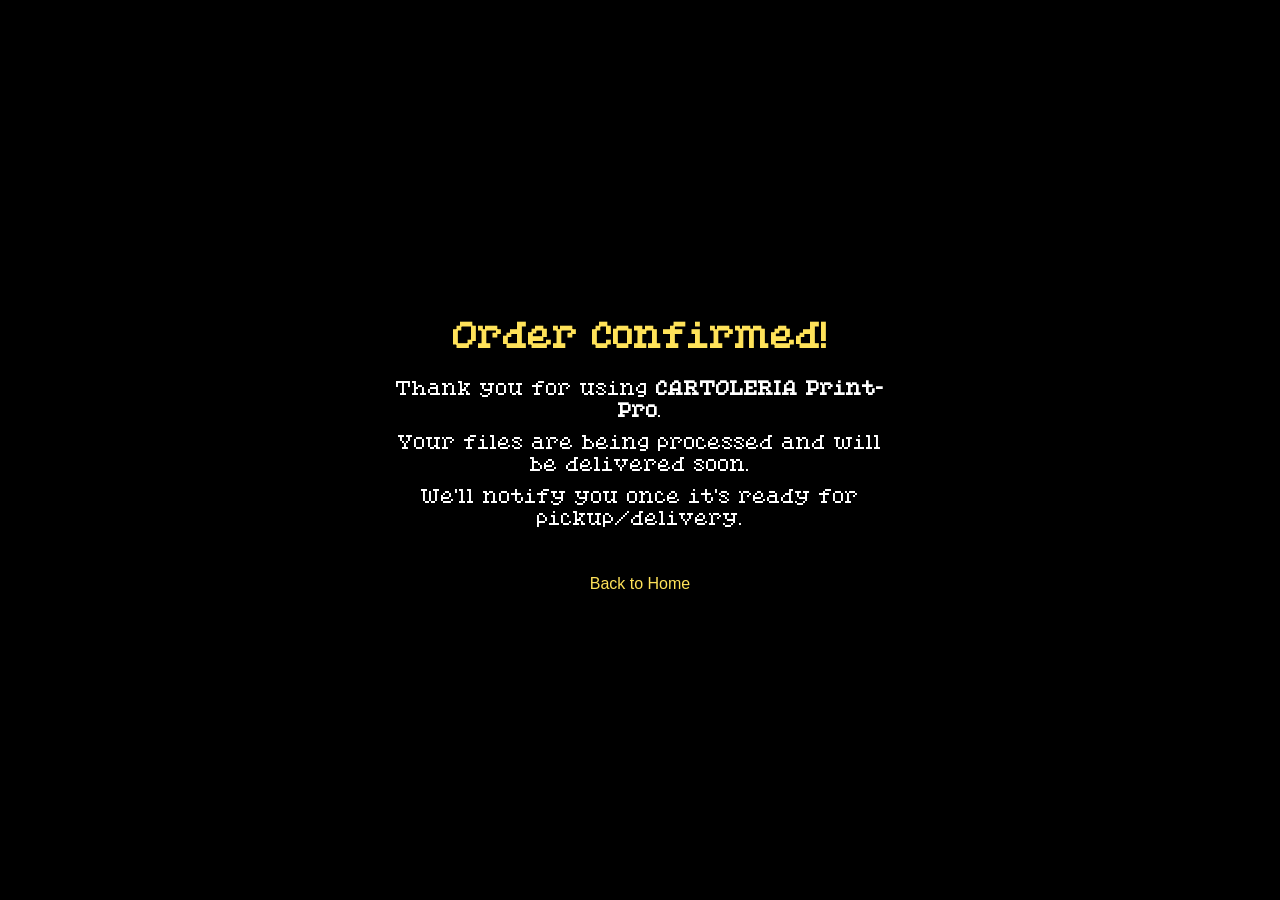
==== confirmation.html @ e9a388dd "guide" ====
<!DOCTYPE html>
<html lang="en">
<head>
  <meta charset="UTF-8">
  <meta name="viewport" content="width=device-width, initial-scale=1.0">
  <title>Order Confirmation - CARTOLERIA</title>
  <link rel="stylesheet" href="style.css">
  <style>
    body {
    
      display: flex;
      justify-content: center;
      align-items: center;
      height: 100vh;
      background: black;
      margin: 0;
    }

    .confirmation-box {
      background: rgb(0, 0, 0);
      padding: 40px;
      border-radius: 12px;
      box-shadow: 0 8px 20px rgba(0,0,0,0.2);
      text-align: center;
      max-width: 500px;
    }

    .confirmation-box h1 {
      color:#ffe259;
      margin-bottom: 20px;
      font-size: 2rem;
    }

    .confirmation-box p {
      font-size: 1.1rem;
      color: #ffffff;
      margin: 10px 0;
    }

    .confirmation-box button {
      margin-top: 25px;
      padding: 10px 20px;
      border: none;
      background: #a2ff0000;
      color: #ffe259;
      font-size: 1rem;
      border-radius: 8px;
      cursor: pointer;
      transition: background 0.3s;
    }

    .confirmation-box button:hover {
      background: #ffffff;
      color: black;
    }
  </style>
</head>
<body>
  <div class="confirmation-box">
    <h1> Order Confirmed!</h1>
    <p>Thank you for using <b>CARTOLERIA Print-Pro</b>.</p>
    <p>Your files are being processed and will be delivered soon.</p>
    <p>We’ll notify you once it’s ready for pickup/delivery.</p>
    <button onclick="window.location.href='index.html'">Back to Home</button>
  </div>
</body>
</html>
---- style.css ----
@font-face {
  font-family: "pixel";
  src: url("fonts/pixel.ttf") format("truetype");
  font-weight: normal;
  font-style: normal;
}
@media (max-width: 768px) {
  .navbar ul {
    display: none;
    flex-direction: column;
    background: #222;
    position: absolute;
    top: 60px;
    right: 0;
    width: 200px;
    padding: 15px;
    border-radius: 8px;
  }

  .navbar ul.active {
    display: flex;
  }

  .hamburger {
    display: block;
  }
}

body {
  background: #111;
  margin: 0;
  padding: 0;
  height: 100vh;
  font-family: pixel, sans-serif;
}

/* only for demo use  */
    .head {
      position: fixed;
      top: 0;
      left: 0;
      margin: 0;
      padding: 36px 30px 10px 30px;
      font-size: 35px;
      font-style: italic;
      font-weight: 1;
      font-family: pixel, sans-serif;
      background: linear-gradient(90deg, rgb(225, 255, 0), rgb(0, 255, 21), rgb(255, 247, 0));
      background-size: 300% 300%;
      background-clip: text;
      -webkit-background-clip: text;
      -webkit-text-fill-color: transparent;
      animation: gradientShift 3s ease-in-out infinite alternate;
      z-index: 1000;
    }

    .nav-links {
      list-style: none;
      margin: 0;
      padding-left: 640px;
      /* padding-top:px; */
      display: flex;
      position: fixed;
      gap: 240px;
      display: flex;
      z-index: 1000;
    }

    .nav-links li a {
      color: rgb(255, 221, 1);
      text-decoration: none;
      font-family: pixel, sans-serif;
      font-size: 11px;
      letter-spacing: 3px;
      transition: color 0.2s;
      font-style: italic;
      display: flex;
    }

    .nav-links li a:hover {
      color: #fff700;
      text-shadow: rgb(30, 255, 0) 0 0 2px ;
      cursor:crosshair;
      display: flex;
    }

    @keyframes gradientShift {
      0% {
        background-position: left;
        text-shadow: yellow 0 0 4px;
      }
      100% {
        background-position: right;
        text-shadow: white 0 0 4px;
      }
    }
.main-shi{

 padding-top: 250px;
 padding-left: 120px;
 font-size: 30px;
}
.description {
  font-family: pixel, sans-serif;
  color: white;
  font-size: 35px;
  padding-left: 120px;
  padding-top: 270px;
  width: 1200px;
  line-height: 1.5;
  color: #c3ff00;
}

.products-section {

  margin-top: 500px; 
  padding: 50px 20px;
  color: black;
  text-align: center;
  
}
/* button {
  background-color: rgba(255, 255, 255, 0);
  border: none;
  color: rgb(255, 255, 255);
  padding: 10px 20px;
  text-align: center;
  text-decoration: none;
  display: inline-block;
  font-size: 10px;
  cursor: pointer;
  border-radius: 50%;
} */
.click-it
{
  background-color: rgba(255, 255, 255, 0);
  border: none;
  color: rgb(255, 255, 255);
  padding: 10px 20px;
  text-align: center;
  text-decoration: none;
  display: inline-block;
  font-size: 10px;
  cursor: pointer;
  border-radius: 50%;
}
.click-it:hover{
   transform: scale(2.7);
  transition: transform 0.3s ease-in-out;

}
/* button:hover {
  
  transform: scale(1.1);
  transition: transform 0.3s ease-in-out;
} */
.item1_header {
  margin-top: -120px;
  margin-left: -250px;
  font-size: 25px;
  text-align: left;
  padding-left: 20px;
}

.item1_yap {
  font-size: 45px;
  margin-left: 300px;
  color: yellow;
  margin-top: 120px;
}

.item1_welp {
  font-size: 20px;
  margin-left: 300px;
  color: white;

}

.products-section h2 {
  text-align: center;
  color: #fff700;
  font-size: 30px;
  margin-bottom: 30px;
  background-size: 300% 300%;
  background-clip: text;
  border: none;
  text-shadow: #fff700 0 0 10px;
}

.products-grid {
  display: grid;
  grid-template-columns: repeat(4, 1fr); 
  gap: 20px;
  margin: 0 auto;
  padding: 20px;
  max-width: 1200px;
 
}

.product {
 position: relative;
 overflow: hidden ;

  
}

.product img {
  width: 50%;
  height: auto;
  transition: transform 0.3s ease-in-out;
}


.product:hover img {
  transform: scale(1.01);
}


.price-tag {
  position: absolute;
  font-family: pixel, sans-serif;
  bottom: 10px;
  left: 10px;
  background-color: rgba(0, 0, 0, 0.7);
  color: rgb(255, 221, 1);
  padding: 10px;
  font-size: 15px;
  border-radius: 5px;
  opacity: 0;
  transition: opacity 0.3s ease-in;
}

.product:hover .price-tag {
  opacity: 1;
}
.desc-tag {
  position: absolute;
  font-family: pixel, sans-serif;
  top: 10px;
  justify-content: right;
  align-self: right;
  background-color: rgba(0, 0, 0, 0.7);
  color: rgb(255, 221, 1);
  padding: 10px;
  font-size: 15px;
  border-radius: 5px;
  opacity: 0;
  transition: opacity 0.3s ease-in;
}

.product:hover .desc-tag {
  opacity: 1;
}
#cart-btn {
      position: fixed;
      bottom: 30px;
      right: 20px;
      font-family: pixel, sans-serif;
      border : none;
      border-radius: 9px;
      padding: 10px 15px;
      cursor: crosshair;
      z-index: 999;
  
    }
    #cart-btn:hover { 
      color: rgb(255, 221, 1);
      background-color: black;
      text-shadow: yellow 0 0 5px ;
    }

    /* cart sidebar */
    #cart-sidebar {
      position: fixed;
      top: 0;
      right: -400px; /* hidden by default */
      width: 300px;
      height: 100%;
      background: #111;
      color: white;
      padding: 20px;
      transition: right 0.3s ease-in-out;
      z-index: 1000;
      overflow-y: auto;
    }
    #cart-sidebar.active {
      right: 0;
    }
    #cart-sidebar h2 {
      font-family: pixel, sans-serif;
      color: rgb(255, 221, 1);
      margin-bottom: 15px;
    }
    #cart-items li {
      list-style: none;
      margin: 8px 0;
      display: flex;
      justify-content: space-between;
      align-items: center;
    }
    #cart-items button {
      font-family: pixel, sans-serif
;
      background: crimson;
      border: none;
      color: white;
      padding: 3px 6px;
      cursor: pointer;
      border-radius: 4px;
    }
    #checkout-btn {
      font-family: pixel, sans-serif;
      background-color: none;
      color: black;
      border: none;
      width: 100%;
      padding: 10px;
      margin-top: 20px;
      cursor: pointer;
      font-weight: bold;
      border-radius: 6px;
    }
    #checkout-btn:hover { 
      
      text-shadow: yellow 0 0 5px ;
      color: #fff700;
     }

    .close-cart {
  position: absolute;
  top: 10px;
  right: 10px;
  background: transparent;
  border: none;
  font-size: 20px;
  color: white;
  cursor: pointer;
}
.close-cart:hover {
  color: rgb(255, 221, 1);
}
#toastContainer {
  position: fixed;
  top: 20px;
  right: 20px;
  z-index: 2000;
}

.toast {
  background: rgba(0, 0, 0, 0.85);
  color: rgb(255, 221, 1);
  padding: 12px 18px;
  margin-top: 10px;
  border-radius: 8px;
  font-family: pixel, sans-serif;
  font-size: 14px;
  opacity: 0;
  transform: translateX(100%);
  transition: all 0.4s ease;
}

.toast.show {
  opacity: 1;
  transform: translateX(0);
}
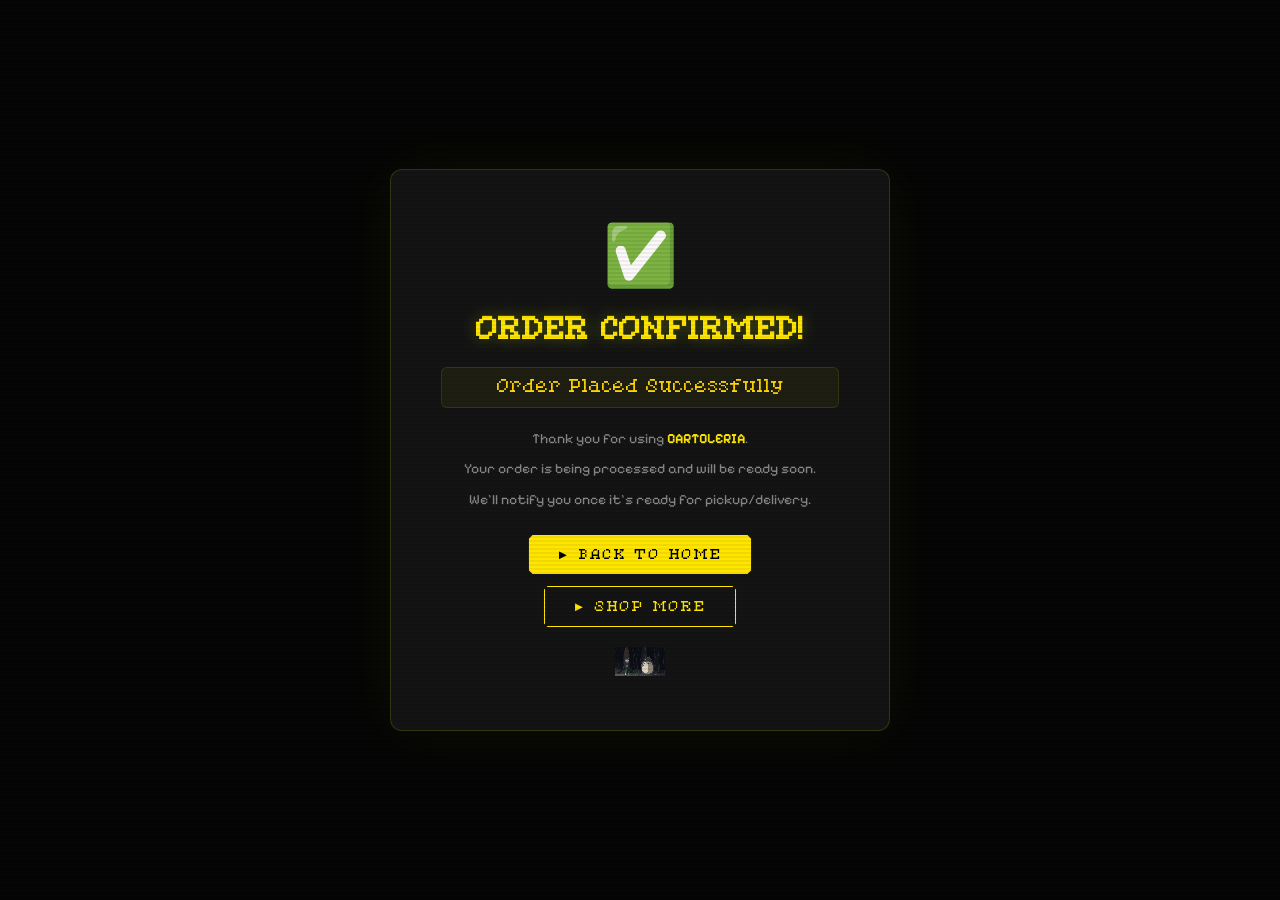
==== commit b1047948: "v2.0" ====
--- a/confirmation.html
+++ b/confirmation.html
@@ -3,65 +3,57 @@
 <head>
   <meta charset="UTF-8">
   <meta name="viewport" content="width=device-width, initial-scale=1.0">
-  <title>Order Confirmation - CARTOLERIA</title>
+  <title>Order Confirmed — CARTOLERIA</title>
   <link rel="stylesheet" href="style.css">
+  <link rel="preconnect" href="https://fonts.googleapis.com">
+  <link rel="preconnect" href="https://fonts.gstatic.com" crossorigin>
+  <link href="https://fonts.googleapis.com/css2?family=Pixelify+Sans:wght@400..700&display=swap" rel="stylesheet">
   <style>
-    body {
-    
-      display: flex;
-      justify-content: center;
-      align-items: center;
-      height: 100vh;
-      background: black;
-      margin: 0;
-    }
-
-    .confirmation-box {
-      background: rgb(0, 0, 0);
-      padding: 40px;
-      border-radius: 12px;
-      box-shadow: 0 8px 20px rgba(0,0,0,0.2);
-      text-align: center;
-      max-width: 500px;
-    }
-
-    .confirmation-box h1 {
-      color:#ffe259;
-      margin-bottom: 20px;
-      font-size: 2rem;
-    }
-
-    .confirmation-box p {
-      font-size: 1.1rem;
-      color: #ffffff;
-      margin: 10px 0;
-    }
-
-    .confirmation-box button {
-      margin-top: 25px;
-      padding: 10px 20px;
-      border: none;
-      background: #a2ff0000;
-      color: #ffe259;
-      font-size: 1rem;
-      border-radius: 8px;
-      cursor: pointer;
-      transition: background 0.3s;
-    }
-
-    .confirmation-box button:hover {
-      background: #ffffff;
-      color: black;
-    }
+    .confirm-page{min-height:100vh;display:flex;align-items:center;justify-content:center;position:relative;z-index:1}
+    .confirm-box{background:#141414;border:1px solid rgba(225,255,0,.15);border-radius:12px;
+      padding:50px;text-align:center;max-width:500px;width:90%;box-shadow:0 0 60px rgba(225,255,0,.05)}
+    .confirm-box .check{font-size:60px;margin-bottom:20px;animation:pop .5s ease-out}
+    @keyframes pop{0%{transform:scale(0)}50%{transform:scale(1.2)}100%{transform:scale(1)}}
+    .confirm-box h1{font-family:pixel,sans-serif;color:var(--glow);font-size:28px;margin-bottom:16px;
+      text-shadow:0 0 15px rgba(225,255,0,.3)}
+    .confirm-box p{color:#888;font-size:14px;margin:8px 0;line-height:1.6}
+    .confirm-box .order-id{font-family:pixel,sans-serif;color:var(--gold);font-size:16px;
+      background:rgba(225,255,0,.05);padding:10px;border-radius:6px;margin:20px 0;
+      border:1px solid rgba(225,255,0,.1)}
+    .confirm-btns{display:flex;gap:12px;justify-content:center;margin-top:24px;flex-wrap:wrap}
+    .confirm-mascot{width:50px;image-rendering:pixelated;margin-top:20px;animation:float 3s ease-in-out infinite}
   </style>
 </head>
 <body>
-  <div class="confirmation-box">
-    <h1> Order Confirmed!</h1>
-    <p>Thank you for using <b>CARTOLERIA Print-Pro</b>.</p>
-    <p>Your files are being processed and will be delivered soon.</p>
-    <p>We’ll notify you once it’s ready for pickup/delivery.</p>
-    <button onclick="window.location.href='index.html'">Back to Home</button>
+  <div class="scanlines" aria-hidden="true"></div>
+
+  <div class="confirm-page">
+    <div class="confirm-box">
+      <div class="check">✅</div>
+      <h1>ORDER CONFIRMED!</h1>
+      <div class="order-id" id="order-id"></div>
+      <p>Thank you for using <strong style="color:var(--glow)">CARTOLERIA</strong>.</p>
+      <p>Your order is being processed and will be ready soon.</p>
+      <p>We'll notify you once it's ready for pickup/delivery.</p>
+      <div class="confirm-btns">
+        <a href="index.html" class="btn btn-primary pixel-btn">► BACK TO HOME</a>
+        <a href="products.html" class="btn btn-secondary pixel-btn">► SHOP MORE</a>
+      </div>
+      <img src="images/order confirm.gif" alt="" class="confirm-mascot">
+    </div>
   </div>
+
+  <div id="toastContainer"></div>
+  <script src="script.js"></script>
+  <script>
+    // Show most recent order ID
+    var orders = JSON.parse(localStorage.getItem("cartoleria_orders") || "[]");
+    var el = document.getElementById("order-id");
+    if (orders.length > 0 && el) {
+      el.textContent = "Order ID: " + orders[orders.length - 1].id;
+    } else if (el) {
+      el.textContent = "Order Placed Successfully";
+    }
+  </script>
 </body>
 </html>
--- a/style.css
+++ b/style.css
@@ -1,365 +1,437 @@
-@font-face {
-  font-family: "pixel";
-  src: url("fonts/pixel.ttf") format("truetype");
-  font-weight: normal;
-  font-style: normal;
-}
-@media (max-width: 768px) {
-  .navbar ul {
-    display: none;
-    flex-direction: column;
-    background: #222;
-    position: absolute;
-    top: 60px;
-    right: 0;
-    width: 200px;
-    padding: 15px;
-    border-radius: 8px;
-  }
-
-  .navbar ul.active {
-    display: flex;
-  }
-
-  .hamburger {
-    display: block;
-  }
-}
-
-body {
-  background: #111;
-  margin: 0;
-  padding: 0;
-  height: 100vh;
+/* ═══════ FONTS ═══════ */
+@font-face { font-family:"pixel"; src:url("fonts/pixel.ttf") format("truetype"); }
+
+/* ═══════ RESET & BASE ═══════ */
+*,*::before,*::after{box-sizing:border-box;margin:0;padding:0}
+html{scroll-behavior:smooth}
+body{background:var(--bg);color:var(--text);font-family:"Pixelify Sans",pixel,sans-serif;overflow-x:hidden;cursor:var(--cursor-pixel)}
+input,textarea,select{cursor:text; background:var(--card); color:var(--text); border:1px solid var(--glass-border); font-family:inherit;}
+::-webkit-scrollbar{width:8px}
+::-webkit-scrollbar-track{background:#111}
+::-webkit-scrollbar-thumb{background:linear-gradient(180deg,var(--glow),var(--glow2));border-radius:4px}
+
+/* ═══════ GLOW VARS ═══════ */
+:root{
+  /* dark theme (black + yellow + hint green) */
+  --bg:#050505;
+  --text:#ffffff;
+  --muted:#c6c6c6;
+
+  --glow:#ffe600;     /* yellow */
+  --gold:#ffd400;     /* warm yellow */
+  --glow2:#00ff6a;    /* hint green */
+
+  --card:#111111;
+  --card-hover:#171717;
+
+  --glass-bg: rgba(14, 14, 14, 0.55);
+  --glass-border: rgba(255, 255, 255, 0.10);
+
+  --cursor-pixel: url("images/pixel-cursor.svg") 0 0, auto;
+}
+
+/* light theme (white + pink + hint purple) */
+body.theme-light{
+  --bg:#fbfbff;
+  --text:#151523;
+  --muted:#4e4f63;
+
+  --glow:#ff5fbf;     /* pink */
+  --gold:#ff5fbf;     /* keep it pink-forward */
+  --glow2:#a06bff;    /* hint purple */
+
+  --card:#ffffff;
+  --card-hover:#ffffff;
+
+  --glass-bg: rgba(255, 255, 255, 0.62);
+  --glass-border: rgba(21, 21, 35, 0.10);
+}
+
+/* ═══════ SCANLINES ═══════ */
+.scanlines{position:fixed;inset:0;pointer-events:none;z-index:9999;
+  background:repeating-linear-gradient(0deg,transparent,transparent 2px,rgba(0,0,0,.06) 2px,rgba(0,0,0,.06) 4px)}
+
+/* ═══════ NAVBAR ═══════ */
+.glass-nav {
+  position:fixed;top:0;left:0;right:0;z-index:100;
+  display:flex; justify-content:space-between; align-items:center;
+  padding:12px 30px; 
+  background:var(--glass-bg);
+  backdrop-filter:blur(16px); -webkit-backdrop-filter: blur(16px);
+  border-bottom:1px solid var(--glass-border);
+  transition:all .3s;
+}
+.glass-nav.scrolled { padding:8px 30px; background: rgba(10, 10, 10, 0.7); box-shadow:0 0 20px rgba(0,0,0,0.5); }
+body.theme-light .glass-nav.scrolled { background: rgba(255, 255, 255, 0.72); box-shadow:0 18px 50px rgba(30, 35, 60, 0.14); }
+.nav-left { display: flex; align-items: center; }
+.nav-right { display: flex; align-items: center; gap: 24px; }
+.logo-link{text-decoration:none}
+.logo-text{font-family:pixel,sans-serif;font-size:28px;font-style:italic;font-weight:400;
+  background:linear-gradient(90deg,#e1ff00,#00ff15,#fff700);background-size:300% 300%;
+  background-clip:text;-webkit-background-clip:text;-webkit-text-fill-color:transparent;
+  animation:gradientShift 3s ease-in-out infinite alternate}
+@keyframes gradientShift{0%{background-position:0% 50%}100%{background-position:100% 50%}}
+.nav-links{list-style:none;display:flex;gap:32px;align-items:center}
+.nav-links li a{color:var(--gold);text-decoration:none;font-family:pixel,sans-serif;
+  font-size:11px;letter-spacing:3px;font-style:italic;transition:all .2s;position:relative}
+.nav-links li a::after{content:"";position:absolute;bottom:-4px;left:0;width:0;height:2px;
+  background:var(--glow);transition:width .3s;box-shadow:0 0 6px var(--glow)}
+.nav-links li a:hover::after,.nav-links li a.nav-active::after{width:100%}
+.nav-links li a:hover{color:#fff700;text-shadow:0 0 8px var(--glow2)}
+.nav-right{display:flex;align-items:center;gap:16px}
+#cart-btn{position:relative;background:transparent;border:1px solid rgba(225,255,0,.3);
+  color:var(--gold);padding:8px 16px;font-family:pixel,sans-serif;font-size:12px;
+  cursor:inherit;border-radius:6px;transition:all .3s}
+#cart-btn:hover{background:rgba(225,255,0,.1);box-shadow:0 0 12px rgba(225,255,0,.2)}
+.cart-badge{position:absolute;top:-6px;right:-6px;background:var(--glow);color:#000;
+  font-size:10px;width:18px;height:18px;border-radius:50%;display:flex;align-items:center;
+  justify-content:center;font-weight:700}
+.hamburger{display:none;flex-direction:column;gap:4px;cursor:inherit;padding:4px}
+.hamburger span{width:22px;height:2px;background:var(--gold);transition:all .3s}
+
+/* ═══════ THEME (minimal button) ═══════ */
+.theme-minimal{
+  width:22px;height:22px;border-radius:50%;
+  padding:0;border:none;cursor:inherit;
+  display:grid;place-items:center;
+  background: transparent;
+  border: 1px solid color-mix(in srgb, var(--text) 32%, transparent);
+  box-shadow: inset 0 0 0 1px rgba(255,230,0,0.12);
+  transition: transform .2s ease, box-shadow .2s ease, background .25s ease, border-color .25s ease;
+}
+.theme-minimal::before{
+  content:"";
+  width:10px;height:10px;border-radius:50%;
+  background: radial-gradient(circle at 30% 30%, var(--glow) 0%, color-mix(in srgb, var(--glow2) 55%, transparent) 55%, transparent 72%);
+  filter: drop-shadow(0 0 8px color-mix(in srgb, var(--glow) 35%, transparent));
+}
+.theme-minimal:hover{
+  transform: scale(1.06);
+  box-shadow: inset 0 0 0 1px rgba(255,230,0,0.28), 0 0 14px rgba(255,230,0,0.10);
+}
+.theme-minimal[aria-pressed="true"]{
+  background: radial-gradient(circle at 32% 30%, rgba(255,255,255,0.92) 0%, rgba(255,95,191,0.38) 52%, rgba(160,107,255,0.22) 100%);
+  border-color: rgba(0,0,0,0.22);
+  box-shadow: inset 0 0 0 1px rgba(255,95,191,0.22);
+}
+.theme-minimal[aria-pressed="true"]::before{
+  background: radial-gradient(circle at 30% 30%, #ffffff 0%, rgba(255,95,191,0.55) 55%, rgba(160,107,255,0.35) 72%);
+  filter: drop-shadow(0 0 10px rgba(255,95,191,0.22));
+}
+.theme-minimal[aria-pressed="true"]:hover{
+  box-shadow: inset 0 0 0 1px rgba(160,107,255,0.35), 0 0 12px rgba(255,95,191,0.14);
+}
+
+/* products: theme-specific borders + subtle glows */
+.product{
+  border:1px solid rgba(255,255,255,0.18);
+}
+.product:hover{
+  border-color: rgba(255,230,0,0.55);
+  box-shadow: 0 0 16px rgba(255,230,0,0.10);
+}
+body.theme-light .product{
+  border:1px solid rgba(0,0,0,0.35); /* thin black border */
+}
+body.theme-light .product:hover{
+  border-color: rgba(255,95,191,0.55);
+  box-shadow: 0 0 14px rgba(255,95,191,0.16);
+}
+
+/* ═══════ HERO ═══════ */
+.minimalist-hero {
+  min-height: 100vh; display: flex; flex-direction: column; align-items: center;
+  justify-content: center; text-align: center; position: relative; z-index: 1; padding: 0 20px;
+}
+.hero-subtext {
+  font-family: pixel, sans-serif; font-size: clamp(16px, 2.5vw, 24px); color: #ccc;
+  margin-top: 30px; max-width: 800px; line-height: 1.6; text-shadow: 0 0 10px rgba(255,255,255,0.1);
+}
+.hero-glitch{font-family:pixel,sans-serif;font-size:clamp(48px,10vw,100px);font-style:italic;
+  color:var(--glow);text-shadow:0 0 20px rgba(225,255,0,.4),0 0 60px rgba(225,255,0,.15);
+  position:relative;animation:glitch 3s infinite}
+@keyframes glitch{0%,93%,100%{transform:translate(0)}94%{transform:translate(-2px,-1px)}
+  95%{transform:translate(2px,1px)}96%{transform:translate(-1px,2px)}97%{transform:translate(1px,-2px)}}
+.hero-glitch::before,.hero-glitch::after{content:attr(data-text);position:absolute;top:0;left:0;
+  width:100%;height:100%;font-family:inherit;font-size:inherit;font-style:inherit}
+.hero-glitch::before{color:#00ff15;animation:glitch-clip1 2s infinite linear alternate-reverse;
+  clip-path:polygon(0 0,100% 0,100% 35%,0 35%)}
+.hero-glitch::after{color:#fff700;animation:glitch-clip2 2.5s infinite linear alternate-reverse;
+  clip-path:polygon(0 65%,100% 65%,100% 100%,0 100%)}
+@keyframes glitch-clip1{0%{transform:translate(0)}20%{transform:translate(-3px,2px)}
+  40%{transform:translate(3px,-2px)}60%{transform:translate(-2px,1px)}80%{transform:translate(2px,-1px)}100%{transform:translate(0)}}
+@keyframes glitch-clip2{0%{transform:translate(0)}25%{transform:translate(2px,3px)}
+  50%{transform:translate(-3px,-2px)}75%{transform:translate(3px,1px)}100%{transform:translate(0)}}
+.hero-tagline{font-family:pixel,sans-serif;font-size:clamp(14px,2vw,20px);color:var(--gold);
+  margin-top:20px;min-height:30px;letter-spacing:2px}
+.hero-btns{display:flex;gap:20px;margin-top:40px;flex-wrap:wrap;justify-content:center}
+.hero-mascot{width:60px;image-rendering:pixelated;margin-top:30px;
+  animation:float 3s ease-in-out infinite}
+@keyframes float{0%,100%{transform:translateY(0)}50%{transform:translateY(-10px)}}
+.hero-scroll-indicator{position:absolute;bottom:30px;color:var(--glow);font-size:12px;
+  font-family:pixel,sans-serif;animation:pulse 2s infinite;letter-spacing:4px}
+@keyframes pulse{0%,100%{opacity:.3}50%{opacity:1}}
+
+/* ═══════ BUTTONS ═══════ */
+.btn{display:inline-block;padding:12px 28px;font-family:pixel,sans-serif;font-size:13px;
+  text-decoration:none;border:none;cursor:inherit;transition:all .3s;letter-spacing:2px;
+  position:relative;overflow:hidden}
+.btn-primary{background:var(--glow);color:#000;box-shadow:0 0 15px rgba(225,255,0,.3)}
+.btn-primary:hover{background:#fff700;box-shadow:0 0 30px rgba(225,255,0,.5);transform:translateY(-2px)}
+.btn-secondary{background:transparent;color:var(--glow);border:1px solid var(--glow);
+  box-shadow:0 0 10px rgba(225,255,0,.1)}
+.btn-secondary:hover{background:rgba(225,255,0,.1);box-shadow:0 0 20px rgba(225,255,0,.3);transform:translateY(-2px)}
+.pixel-btn{clip-path:polygon(4px 0,calc(100% - 4px) 0,100% 4px,100% calc(100% - 4px),
+  calc(100% - 4px) 100%,4px 100%,0 calc(100% - 4px),0 4px)}
+
+/* ═══════ TICKER ═══════ */
+.ticker{overflow:hidden;background:rgba(225,255,0,.05);border-top:1px solid rgba(225,255,0,.15);
+  border-bottom:1px solid rgba(225,255,0,.15);padding:10px 0;position:relative;z-index:1}
+.ticker-track{display:inline-block;white-space:nowrap;animation:scroll-left 30s linear infinite;
+  font-family:pixel,sans-serif;font-size:12px;color:var(--glow);letter-spacing:4px}
+@keyframes scroll-left{0%{transform:translateX(0)}100%{transform:translateX(-50%)}}
+
+/* ═══════ SECTION TITLES ═══════ */
+.section-title{font-family:pixel,sans-serif;font-size:clamp(28px,4vw,42px);text-align:center;
+  margin-bottom:50px;font-style:italic;position:relative}
+.glowing-text{color:var(--glow);text-shadow:0 0 10px rgba(225,255,0,.4),0 0 40px rgba(225,255,0,.1)}
+
+/* ═══════ FEATURES ═══════ */
+.features{padding:100px 40px;position:relative;z-index:1}
+.features-grid{display:grid;grid-template-columns:repeat(auto-fit,minmax(250px,1fr));gap:24px;
+  max-width:1100px;margin:0 auto}
+.feature-card{background:var(--card);border:1px solid rgba(225,255,0,.08);border-radius:8px;
+  padding:30px;text-align:center;transition:all .4s;opacity:0;transform:translateY(30px)}
+.feature-card.visible{opacity:1;transform:translateY(0)}
+.feature-card:hover{background:var(--card-hover);border-color:rgba(225,255,0,.25);
+  box-shadow:0 0 30px rgba(225,255,0,.08);transform:translateY(-4px)}
+.feature-icon{font-size:40px;margin-bottom:16px}
+.feature-card h3{font-family:pixel,sans-serif;color:var(--gold);margin-bottom:10px;font-size:16px}
+.feature-card p{color:#888;font-size:13px;line-height:1.6}
+
+/* ═══════ FEATURED PRODUCTS ═══════ */
+.featured-products{padding:100px 40px;position:relative;z-index:1}
+.featured-carousel{max-width:1200px;margin:0 auto;overflow-x:auto;scrollbar-width:none}
+.featured-carousel::-webkit-scrollbar{display:none}
+.carousel-track{display:grid;grid-template-columns:repeat(4,1fr);gap:24px}
+.featured-item{background:var(--card);border:1px solid rgba(225,255,0,.08);border-radius:8px;
+  overflow:hidden;transition:all .4s;opacity:0;transform:translateY(30px)}
+.featured-item.visible{opacity:1;transform:translateY(0)}
+.featured-item:hover{border-color:rgba(225,255,0,.3);box-shadow:0 0 25px rgba(225,255,0,.1)}
+.featured-img-wrap{position:relative;overflow:hidden;aspect-ratio:1;background:#111}
+.featured-img-wrap img{width:100%;height:100%;object-fit:cover;transition:transform .5s}
+.featured-item:hover .featured-img-wrap img{transform:scale(1.08)}
+.featured-overlay{position:absolute;inset:0;background:linear-gradient(transparent 60%,rgba(0,0,0,.8));
+  display:flex;align-items:flex-end;padding:12px;opacity:0;transition:opacity .3s}
+.featured-item:hover .featured-overlay{opacity:1}
+.featured-price{font-family:pixel,sans-serif;color:var(--glow);font-size:18px;
+  text-shadow:0 0 8px rgba(225,255,0,.5)}
+.featured-item h3{padding:12px 16px 4px;font-family:pixel,sans-serif;color:var(--gold);font-size:14px}
+.featured-item .btn{display:block;margin:8px 16px 16px;text-align:center;font-size:11px;padding:10px}
+.featured-cta{text-align:center;margin-top:40px}
+
+/* ═══════ PRINT-PRO CTA ═══════ */
+.printpro-cta{padding:100px 40px;position:relative;z-index:1;
+  background:linear-gradient(180deg,transparent,rgba(225,255,0,.02),transparent)}
+.printpro-content{display:grid;grid-template-columns:1fr 1fr;gap:60px;max-width:1100px;
+  margin:0 auto;align-items:center}
+.printpro-desc{color:#aaa;font-size:15px;line-height:1.7;margin-bottom:24px}
+.printpro-features{list-style:none;margin-bottom:30px}
+.printpro-features li{color:var(--gold);font-family:pixel,sans-serif;font-size:12px;
+  padding:6px 0;letter-spacing:1px}
+.printpro-visual{position:relative}
+.printpro-gif{width:100%;border-radius:8px;border:1px solid rgba(225,255,0,.15);
+  box-shadow:0 0 40px rgba(225,255,0,.05)}
+.large-btn{font-size:15px;padding:16px 36px}
+
+/* ═══════ ABOUT ═══════ */
+.about{padding:100px 40px;position:relative;z-index:1}
+.about-content{display:grid;grid-template-columns:1fr 1fr;gap:60px;max-width:1100px;
+  margin:0 auto;align-items:center}
+.about-visual{position:relative;text-align:center}
+.about-gif{width:80%;border-radius:8px;border:1px solid rgba(225,255,0,.1)}
+.about-mascot{position:absolute;bottom:-10px;right:20px;width:50px;image-rendering:pixelated;
+  animation:float 2.5s ease-in-out infinite}
+.about-text p{color:#999;font-size:14px;line-height:1.8;margin-bottom:16px}
+.about-text strong{color:var(--glow)}
+.about-text em{color:var(--gold)}
+.about-stats{display:flex;gap:30px;margin-top:30px}
+.stat{text-align:center}
+.stat-number{display:block;font-family:pixel,sans-serif;font-size:32px;color:var(--glow);
+  text-shadow:0 0 10px rgba(225,255,0,.3)}
+.stat-label{font-size:11px;color:#888;font-family:pixel,sans-serif;letter-spacing:2px}
+
+/* ═══════ CONTACT ═══════ */
+.contact{padding:100px 40px;position:relative;z-index:1}
+.contact-content{display:grid;grid-template-columns:1fr 1fr;gap:60px;max-width:1100px;margin:0 auto}
+.contact-info{display:grid;grid-template-columns:1fr 1fr;gap:16px}
+.contact-card{background:var(--card);border:1px solid rgba(225,255,0,.08);border-radius:8px;
+  padding:24px;text-align:center;transition:all .3s}
+.contact-card:hover{border-color:rgba(225,255,0,.25);box-shadow:0 0 20px rgba(225,255,0,.06)}
+.contact-icon{font-size:28px;display:block;margin-bottom:10px}
+.contact-card h3{font-family:pixel,sans-serif;color:var(--gold);font-size:13px;margin-bottom:8px}
+.contact-card p{color:#888;font-size:12px;line-height:1.6}
+.contact-form{display:flex;flex-direction:column;gap:14px}
+.contact-form input,.contact-form textarea{background:var(--card);border:1px solid var(--glass-border);
+  color:var(--text);padding:14px;font-family:"Pixelify Sans",sans-serif;font-size:13px;border-radius:6px;
+  transition:border-color .3s;outline:none;resize:none}
+.contact-form input:focus,.contact-form textarea:focus{border-color:var(--glow);
+  box-shadow:0 0 10px rgba(225,255,0,.1)}
+.contact-form .btn{align-self:flex-start}
+
+/* ═══════ FOOTER ═══════ */
+.footer{background:#080808;border-top:1px solid rgba(225,255,0,.08);padding:60px 40px 0;
+  position:relative;z-index:1}
+.minimalist-footer { 
+  padding: 60px 20px; 
+  background: transparent; 
+  border-top: 1px solid var(--glass-border); 
+  text-align: center;
+  position: relative;
+  width: 100%;
+  margin-top: 40px;
+}
+.footer-content{display:grid;grid-template-columns:2fr 1fr 1fr;gap:40px;max-width:1100px;
+  margin:0 auto;padding-bottom:40px}
+.footer-logo{font-family:pixel,sans-serif;font-style:italic;color:var(--glow);font-size:24px;
+  margin-bottom:10px}
+.footer-brand p{color:#666;font-size:13px}
+.footer-mascot{width:40px;image-rendering:pixelated;margin-top:12px}
+.footer-links h3{font-family:pixel,sans-serif;color:var(--gold);font-size:13px;margin-bottom:14px}
+.footer-links a{display:block;color:#666;text-decoration:none;font-size:12px;padding:4px 0;transition:color .2s}
+.footer-links a:hover{color:var(--glow)}
+.footer-bottom{border-top:1px solid rgba(225,255,0,.06);padding:20px 0;text-align:center;
+  display:flex;align-items:center;justify-content:center;gap:12px;max-width:1100px;margin:0 auto}
+.footer-bottom p{color:#444;font-size:11px;font-family:pixel,sans-serif}
+.footer-pixel{width:20px;image-rendering:pixelated}
+
+/* ═══════ CART SIDEBAR ═══════ */
+.cart-overlay{position:fixed;inset:0;background:rgba(0,0,0,.6);z-index:200;opacity:0;
+  pointer-events:none;transition:opacity .3s}
+.cart-overlay.active{opacity:1;pointer-events:auto}
+#cart-sidebar{position:fixed;top:0;right:-380px;width:350px;height:100%;background:#111;
+  border-left:1px solid rgba(225,255,0,.15);padding:30px 20px;transition:right .3s;
+  z-index:201;overflow-y:auto;display:flex;flex-direction:column}
+#cart-sidebar.active{right:0}
+#cart-sidebar h2{font-family:pixel,sans-serif;color:var(--gold);margin-bottom:20px;font-size:18px}
+.close-cart{position:absolute;top:16px;right:16px;background:transparent;border:none;
+  font-size:18px;color:#888;cursor:inherit;transition:color .2s}
+.close-cart:hover{color:var(--glow)}
+#cart-items{list-style:none;flex:1}
+#cart-items li{display:flex;justify-content:space-between;align-items:center;padding:10px 0;
+  border-bottom:1px solid rgba(255,255,255,.05);font-size:13px;color:#ccc}
+#cart-items button{font-family:pixel,sans-serif;background:rgba(255,0,0,.2);border:1px solid rgba(255,0,0,.3);
+  color:#ff6b6b;padding:4px 8px;cursor:inherit;border-radius:4px;font-size:10px;transition:all .2s}
+#cart-items button:hover{background:rgba(255,0,0,.4)}
+.cart-total{display:flex;justify-content:space-between;padding:16px 0;border-top:1px solid rgba(225,255,0,.15);
+  font-family:pixel,sans-serif;color:var(--glow);font-size:16px}
+.cart-delivery-option{margin:12px 0}
+.cart-delivery-option label{font-family:pixel,sans-serif;color:var(--text);font-size:11px;display:block;margin-bottom:6px}
+.cart-delivery-option select{width:100%;padding:8px;background:var(--card);border:1px solid var(--glass-border);
+  color:var(--text);font-family:"Pixelify Sans",sans-serif;border-radius:4px;cursor:inherit}
+#checkout-btn{font-family:pixel,sans-serif;background:var(--glow);color:#000;border:none;
+  padding:14px;font-size:13px;cursor:inherit;letter-spacing:2px;margin-top:12px;transition:all .3s}
+#checkout-btn:hover{background:#fff700;box-shadow:0 0 20px rgba(225,255,0,.3)}
+.cart-footer-art{text-align:center;margin-top:auto;padding-top:20px}
+.cart-footer-art img{width:40px;image-rendering:pixelated;opacity:.5}
+
+/* ═══════ TOAST ═══════ */
+#toastContainer{position:fixed;top:80px;right:20px;z-index:2000}
+.toast{background:rgba(10,10,10,.95);color:var(--gold);padding:12px 20px;margin-top:8px;
+  border:1px solid rgba(225,255,0,.2);border-radius:6px;font-family:pixel,sans-serif;
+  font-size:12px;opacity:0;transform:translateX(100%);transition:all .4s;
+  box-shadow:0 0 15px rgba(225,255,0,.1)}
+.toast.show{opacity:1;transform:translateX(0)}
+
+/* ═══════ MODAL ═══════ */
+.modal-overlay{position:fixed;inset:0;background:rgba(0,0,0,.7);z-index:300;display:none;
+  align-items:center;justify-content:center}
+.modal-overlay.active{display:flex}
+.modal{background:#141414;border:1px solid rgba(225,255,0,.15);border-radius:10px;padding:30px;
+  max-width:500px;width:90%;max-height:80vh;overflow-y:auto;position:relative}
+.modal h2{font-family:pixel,sans-serif;color:var(--gold);margin-bottom:20px}
+.modal-close{position:absolute;top:12px;right:12px;background:transparent;border:none;
+  color:#888;font-size:16px;cursor:inherit}
+.modal-close:hover{color:var(--glow)}
+.order-item{background:rgba(225,255,0,.03);border:1px solid rgba(225,255,0,.08);border-radius:6px;
+  padding:14px;margin-bottom:10px;font-size:12px;color:#aaa}
+.order-item strong{color:var(--gold);display:block;margin-bottom:4px}
+
+/* ═══════ PRODUCTS PAGE ═══════ */
+.page-header{padding:120px 40px 40px;text-align:center}
+.product-filters { display: flex; flex-wrap: wrap; justify-content: center; gap: 10px; margin: 30px 0 20px; }
+.filter-btn {
+  background: rgba(20, 20, 20, 0.6); border: 1px solid rgba(255, 255, 255, 0.1);
+  color: #ccc; padding: 8px 16px; font-family: pixel, sans-serif; font-size: 12px;
+  border-radius: 20px; cursor: inherit; transition: all 0.3s;
+}
+.filter-btn:hover { background: rgba(225, 255, 0, 0.1); color: var(--glow); border-color: rgba(225, 255, 0, 0.3); }
+.filter-btn.active { background: var(--glow); color: #000; border-color: var(--glow); box-shadow: 0 0 10px rgba(225, 255, 0, 0.3); }
+
+.products-section{padding:20px 40px 100px;position:relative;z-index:1}
+.products-grid{display:grid;grid-template-columns:repeat(auto-fill,minmax(240px,1fr));gap:20px;
+  max-width:1200px;margin:0 auto}
+.product{background:var(--card);border-radius:8px;
+  overflow:hidden;transition:all .4s;position:relative}
+.product:hover{transform:translateY(-4px)}
+.product img{width:100%;aspect-ratio:1;object-fit:cover;transition:transform .5s}
+.product:hover img{transform:scale(1.05)}
+.product-info{padding:12px 14px}
+.product-name{font-family:pixel,sans-serif;color:var(--gold);font-size:12px;margin-bottom:6px}
+.product-price{font-family:pixel,sans-serif;color:var(--glow);font-size:16px;
+  text-shadow:0 0 6px rgba(225,255,0,.3)}
+.product .btn{display:block;margin:0 14px 14px;text-align:center;font-size:10px;padding:8px}
+
+/* ═══════ RESPONSIVE ═══════ */
+/* ═══════ POLICE TAPE ═══════ */
+.police-tape-container {
+  width: 100%;
+  background: var(--glow);
+  padding: 10px 0;
+  margin: 40px 0;
+  overflow: hidden;
+  transform: rotate(-2deg) scale(1.05);
+  border-top: 3px solid #000;
+  border-bottom: 3px solid #000;
+  z-index: 2;
+  box-shadow: 0 0 20px rgba(0,0,0,0.3);
+}
+.police-tape {
+  display: flex;
+  white-space: nowrap;
+  animation: tape-scroll 40s linear infinite;
+}
+.police-tape span {
   font-family: pixel, sans-serif;
-}
-
-/* only for demo use  */
-    .head {
-      position: fixed;
-      top: 0;
-      left: 0;
-      margin: 0;
-      padding: 36px 30px 10px 30px;
-      font-size: 35px;
-      font-style: italic;
-      font-weight: 1;
-      font-family: pixel, sans-serif;
-      background: linear-gradient(90deg, rgb(225, 255, 0), rgb(0, 255, 21), rgb(255, 247, 0));
-      background-size: 300% 300%;
-      background-clip: text;
-      -webkit-background-clip: text;
-      -webkit-text-fill-color: transparent;
-      animation: gradientShift 3s ease-in-out infinite alternate;
-      z-index: 1000;
-    }
-
-    .nav-links {
-      list-style: none;
-      margin: 0;
-      padding-left: 640px;
-      /* padding-top:px; */
-      display: flex;
-      position: fixed;
-      gap: 240px;
-      display: flex;
-      z-index: 1000;
-    }
-
-    .nav-links li a {
-      color: rgb(255, 221, 1);
-      text-decoration: none;
-      font-family: pixel, sans-serif;
-      font-size: 11px;
-      letter-spacing: 3px;
-      transition: color 0.2s;
-      font-style: italic;
-      display: flex;
-    }
-
-    .nav-links li a:hover {
-      color: #fff700;
-      text-shadow: rgb(30, 255, 0) 0 0 2px ;
-      cursor:crosshair;
-      display: flex;
-    }
-
-    @keyframes gradientShift {
-      0% {
-        background-position: left;
-        text-shadow: yellow 0 0 4px;
-      }
-      100% {
-        background-position: right;
-        text-shadow: white 0 0 4px;
-      }
-    }
-.main-shi{
-
- padding-top: 250px;
- padding-left: 120px;
- font-size: 30px;
-}
-.description {
-  font-family: pixel, sans-serif;
-  color: white;
-  font-size: 35px;
-  padding-left: 120px;
-  padding-top: 270px;
-  width: 1200px;
-  line-height: 1.5;
-  color: #c3ff00;
-}
-
-.products-section {
-
-  margin-top: 500px; 
-  padding: 50px 20px;
-  color: black;
-  text-align: center;
-  
-}
-/* button {
-  background-color: rgba(255, 255, 255, 0);
-  border: none;
-  color: rgb(255, 255, 255);
-  padding: 10px 20px;
-  text-align: center;
-  text-decoration: none;
-  display: inline-block;
-  font-size: 10px;
-  cursor: pointer;
-  border-radius: 50%;
-} */
-.click-it
-{
-  background-color: rgba(255, 255, 255, 0);
-  border: none;
-  color: rgb(255, 255, 255);
-  padding: 10px 20px;
-  text-align: center;
-  text-decoration: none;
-  display: inline-block;
-  font-size: 10px;
-  cursor: pointer;
-  border-radius: 50%;
-}
-.click-it:hover{
-   transform: scale(2.7);
-  transition: transform 0.3s ease-in-out;
-
-}
-/* button:hover {
-  
-  transform: scale(1.1);
-  transition: transform 0.3s ease-in-out;
-} */
-.item1_header {
-  margin-top: -120px;
-  margin-left: -250px;
-  font-size: 25px;
-  text-align: left;
-  padding-left: 20px;
-}
-
-.item1_yap {
-  font-size: 45px;
-  margin-left: 300px;
-  color: yellow;
-  margin-top: 120px;
-}
-
-.item1_welp {
   font-size: 20px;
-  margin-left: 300px;
-  color: white;
-
-}
-
-.products-section h2 {
-  text-align: center;
-  color: #fff700;
-  font-size: 30px;
-  margin-bottom: 30px;
-  background-size: 300% 300%;
-  background-clip: text;
-  border: none;
-  text-shadow: #fff700 0 0 10px;
-}
-
-.products-grid {
-  display: grid;
-  grid-template-columns: repeat(4, 1fr); 
-  gap: 20px;
-  margin: 0 auto;
-  padding: 20px;
-  max-width: 1200px;
- 
-}
-
-.product {
- position: relative;
- overflow: hidden ;
-
-  
-}
-
-.product img {
-  width: 50%;
-  height: auto;
-  transition: transform 0.3s ease-in-out;
-}
-
-
-.product:hover img {
-  transform: scale(1.01);
-}
-
-
-.price-tag {
-  position: absolute;
-  font-family: pixel, sans-serif;
-  bottom: 10px;
-  left: 10px;
-  background-color: rgba(0, 0, 0, 0.7);
-  color: rgb(255, 221, 1);
-  padding: 10px;
-  font-size: 15px;
-  border-radius: 5px;
-  opacity: 0;
-  transition: opacity 0.3s ease-in;
-}
-
-.product:hover .price-tag {
-  opacity: 1;
-}
-.desc-tag {
-  position: absolute;
-  font-family: pixel, sans-serif;
-  top: 10px;
-  justify-content: right;
-  align-self: right;
-  background-color: rgba(0, 0, 0, 0.7);
-  color: rgb(255, 221, 1);
-  padding: 10px;
-  font-size: 15px;
-  border-radius: 5px;
-  opacity: 0;
-  transition: opacity 0.3s ease-in;
-}
-
-.product:hover .desc-tag {
-  opacity: 1;
-}
-#cart-btn {
-      position: fixed;
-      bottom: 30px;
-      right: 20px;
-      font-family: pixel, sans-serif;
-      border : none;
-      border-radius: 9px;
-      padding: 10px 15px;
-      cursor: crosshair;
-      z-index: 999;
-  
-    }
-    #cart-btn:hover { 
-      color: rgb(255, 221, 1);
-      background-color: black;
-      text-shadow: yellow 0 0 5px ;
-    }
-
-    /* cart sidebar */
-    #cart-sidebar {
-      position: fixed;
-      top: 0;
-      right: -400px; /* hidden by default */
-      width: 300px;
-      height: 100%;
-      background: #111;
-      color: white;
-      padding: 20px;
-      transition: right 0.3s ease-in-out;
-      z-index: 1000;
-      overflow-y: auto;
-    }
-    #cart-sidebar.active {
-      right: 0;
-    }
-    #cart-sidebar h2 {
-      font-family: pixel, sans-serif;
-      color: rgb(255, 221, 1);
-      margin-bottom: 15px;
-    }
-    #cart-items li {
-      list-style: none;
-      margin: 8px 0;
-      display: flex;
-      justify-content: space-between;
-      align-items: center;
-    }
-    #cart-items button {
-      font-family: pixel, sans-serif
-;
-      background: crimson;
-      border: none;
-      color: white;
-      padding: 3px 6px;
-      cursor: pointer;
-      border-radius: 4px;
-    }
-    #checkout-btn {
-      font-family: pixel, sans-serif;
-      background-color: none;
-      color: black;
-      border: none;
-      width: 100%;
-      padding: 10px;
-      margin-top: 20px;
-      cursor: pointer;
-      font-weight: bold;
-      border-radius: 6px;
-    }
-    #checkout-btn:hover { 
-      
-      text-shadow: yellow 0 0 5px ;
-      color: #fff700;
-     }
-
-    .close-cart {
-  position: absolute;
-  top: 10px;
-  right: 10px;
-  background: transparent;
-  border: none;
-  font-size: 20px;
-  color: white;
-  cursor: pointer;
-}
-.close-cart:hover {
-  color: rgb(255, 221, 1);
-}
-#toastContainer {
-  position: fixed;
-  top: 20px;
-  right: 20px;
-  z-index: 2000;
-}
-
-.toast {
-  background: rgba(0, 0, 0, 0.85);
-  color: rgb(255, 221, 1);
-  padding: 12px 18px;
-  margin-top: 10px;
-  border-radius: 8px;
-  font-family: pixel, sans-serif;
-  font-size: 14px;
-  opacity: 0;
-  transform: translateX(100%);
-  transition: all 0.4s ease;
-}
-
-.toast.show {
-  opacity: 1;
-  transform: translateX(0);
-}
+  font-weight: bold;
+  color: #000;
+  padding-right: 50px;
+  letter-spacing: 2px;
+}
+@keyframes tape-scroll {
+  0% { transform: translateX(0); }
+  100% { transform: translateX(-50%); }
+}
+
+@media(max-width:900px){
+  .carousel-track{grid-template-columns:repeat(2,1fr)}
+  .printpro-content,.about-content,.contact-content{grid-template-columns:1fr}
+  .footer-content{grid-template-columns:1fr}
+  .contact-info{grid-template-columns:1fr 1fr}
+}
+@media(max-width:768px){
+  .glass-nav { display: flex; justify-content: space-between; }
+  .nav-links{display:none;position:fixed;top:60px;left:0;right:0;background:var(--glass-bg); backdrop-filter:blur(16px);
+    flex-direction:column;padding:20px 30px;gap:16px;border-bottom:1px solid rgba(255,255,255,.1)}
+  .nav-links.active{display:flex}
+  .hamburger{display:flex}
+  .products-grid{grid-template-columns:repeat(2,1fr)}
+  .carousel-track{grid-template-columns:1fr}
+  .about-stats{flex-direction:column;gap:16px}
+  .contact-info{grid-template-columns:1fr}
+}
+@media(max-width:480px){
+  .products-grid{grid-template-columns:1fr}
+  .hero-btns{flex-direction:column}
+}
